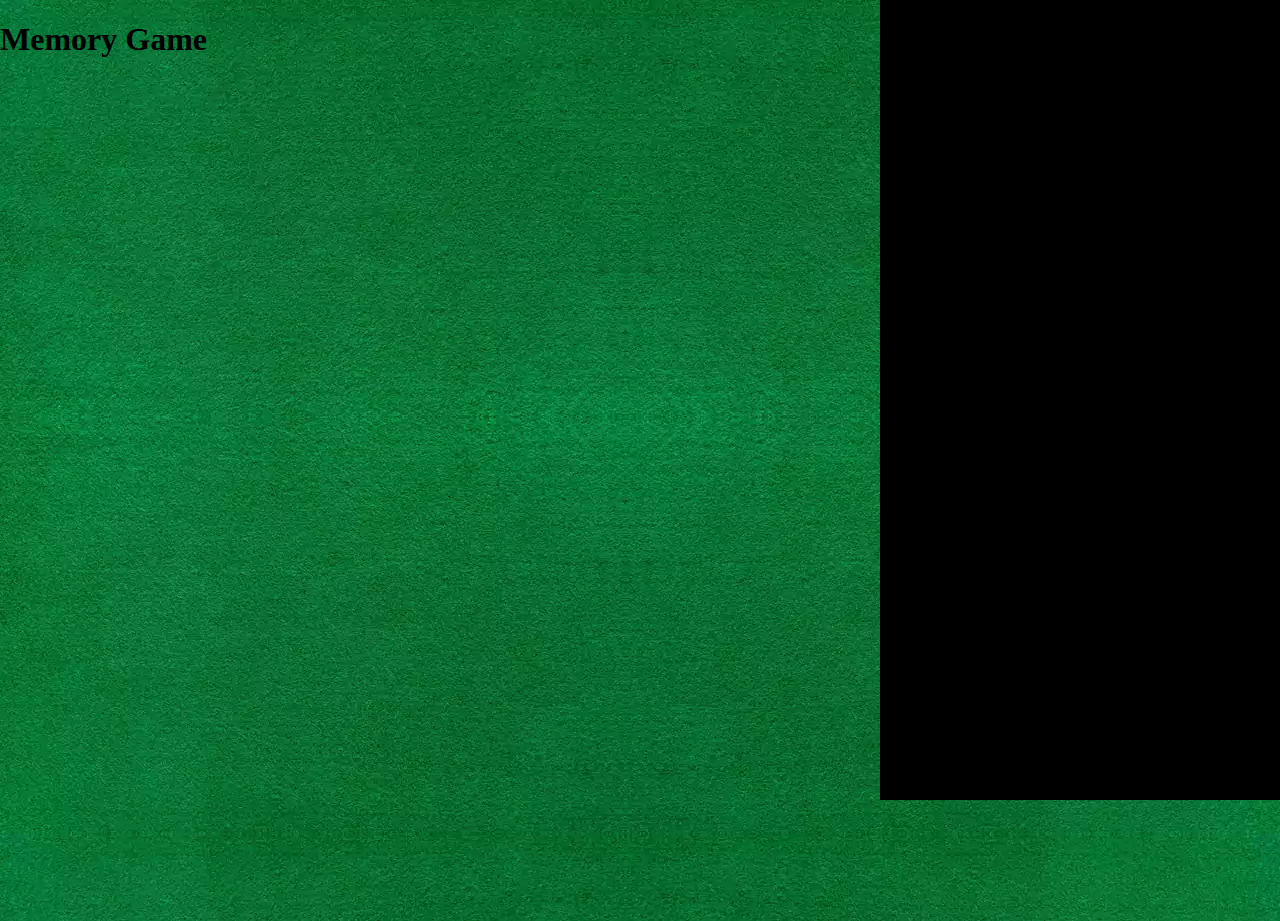
==== src/main/resources/static/index.html @ 49a587ea "first commit" ====
<!DOCTYPE html>
<html lang="en">
<head>
    <meta charset="UTF-8">
    <title>Memory HTML</title>
    <link rel="stylesheet" href="css/main.css">
    <script src="js/main.js"></script>
</head>
<body onload="mainEntry()">
<div>
    <h1>Memory Game</h1>
    <div id="game-board"></div>
</div>
<!-- Templates -->
<div id="templates">
    <div class="row"></div>
    <div class="card">
        <div class="card-front">
            <div>
                <img src="">
                <div class="cardValue"></div>
            </div>
        </div>
    </div>
</div>
<div id="debugger"></div>
</body>
</html>
---- src/main/resources/static/css/main.css ----
html,body{
    margin: 0;
    width: 100%;
    height: 100%;
}

body{
    background-image: url("../images/greenTable.webp");
}

#debugger{
    background-color: black;
    color: lightgreen;
    position: absolute;
    right: 0px;
    top: 0px;
    width: 400px;
    height: 800px;
    font-size: 12px;
}


#templates{
    display: none;
}

.row{
    display: flex;
}

.card{
    width: 100px;
    height: 100px;
    margin: 5px;
    /*background-color: white;*/
    border-radius: 10px;
}

.card-front{
    height: 100%;
    width: 100%;
}

.card-front>div{
    width: 100%;
    height: 100%;
    display: flex;
    justify-content: center;
    align-items: center;
}
.card-front img{
    display: block;
    width: 60px;
    height: 90px;
}

.card-front .cardValue{
    display: none;
}
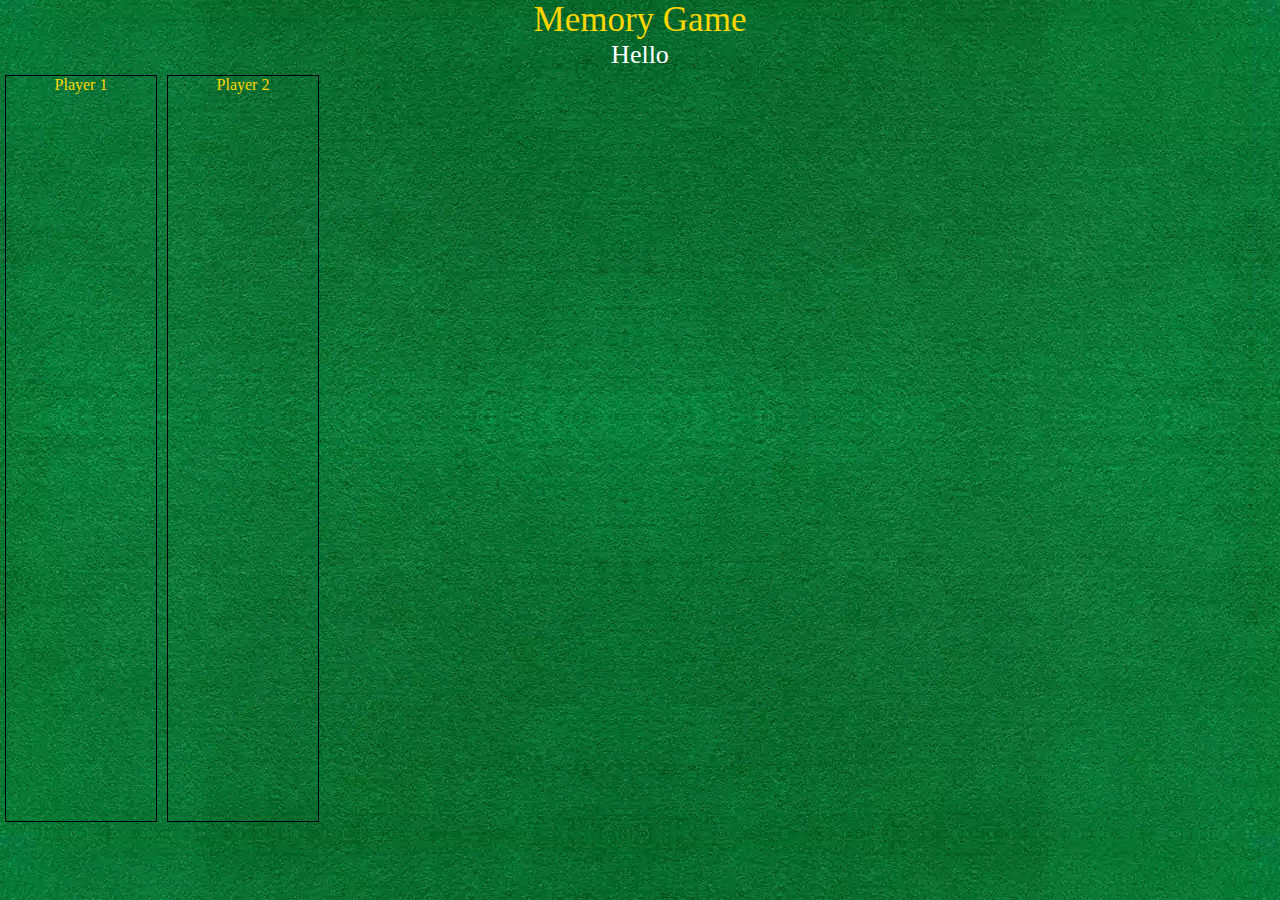
==== commit 96bac1a4: "added player1,2Stacks + Bugfix adding cards to Playerstack Improved some layout and design" ====
--- a/src/main/resources/static/index.html
+++ b/src/main/resources/static/index.html
@@ -8,8 +8,21 @@
 </head>
 <body onload="mainEntry()">
 <div>
-    <h1>Memory Game</h1>
-    <div id="game-board"></div>
+    <div id="gameHeadline">Memory Game</div>
+    <div id="game-outerboard">
+        <div id="currentMessage">Hello</div>
+        <div id="game-parent">
+            <div id="game-board"></div>
+            <div id="player1stack" class="playerStackBox">
+                <div class="playerStackBoxHeadline">Player 1</div>
+                <div id="player1stackCards"></div>
+            </div>
+            <div id="player2stack" class="playerStackBox">
+                <div class="playerStackBoxHeadline">Player 2</div>
+                <div id="player2stackCards"></div>
+            </div>
+        </div>
+    </div>
 </div>
 <!-- Templates -->
 <div id="templates">
--- a/src/main/resources/static/css/main.css
+++ b/src/main/resources/static/css/main.css
@@ -9,6 +9,7 @@
 }
 
 #debugger{
+    display: none;
     background-color: black;
     color: lightgreen;
     position: absolute;
@@ -24,16 +25,44 @@
     display: none;
 }
 
+#gameHeadline{
+    text-align: center;
+    font-size: 35px;
+    color: gold;
+}
+
+#game-outerboard{
+}
+
+#currentMessage{
+    color: white;
+    font-size: 26px;
+    text-align: center;
+}
+
+#game-parent{
+    display: flex;
+    justify-content: left;
+    align-items: normal;
+    height: 100%;
+    width: 100%;
+}
+
+
 .row{
     display: flex;
 }
 
 .card{
-    width: 100px;
-    height: 100px;
+    width: 59px;
+    height: 84px;
     margin: 5px;
     /*background-color: white;*/
     border-radius: 10px;
+}
+
+.card-small{
+    height: 13px;
 }
 
 .card-front{
@@ -56,4 +85,23 @@
 
 .card-front .cardValue{
     display: none;
+}
+
+.playerStackBox {
+    width: 150px;
+    height: 745px;
+    margin: 5px;
+    border: 1px solid black;
+    color: gold;
+
+}
+.playerStackBox img {
+    border: 1px solid white;
+}
+
+.playerStackBoxHeadline{
+    text-align: center;
+}
+#player1stackCards,#player2stackCards{
+    padding-top: 43px;
 }